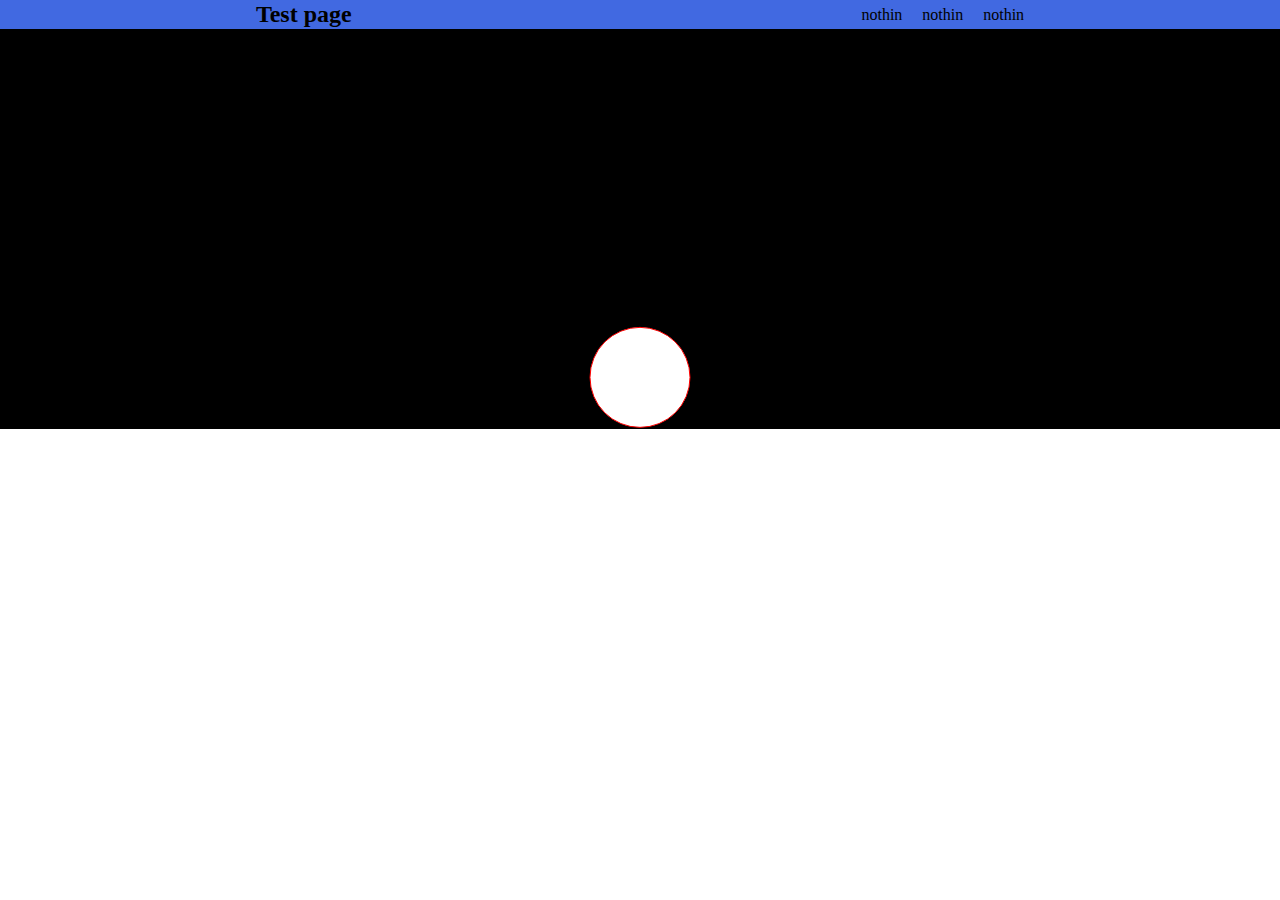
==== html/index.html @ acdc7d90 "colocando pastas: html e js" ====
<!DOCTYPE html>
<html lang="pt-BR">
  <head>
    <meta charset="UTF-8" />
    <meta http-equiv="X-UA-Compatible" content="IE=edge" />
    <meta
      name="viewport"
      content="width=device-width, initial-scale=1.0, maximum-scale=1.0"
    />
    <title>test of my libs</title>

    <style>
      * {
        padding: 0;
        margin: 0;
        box-sizing: border-box;

        color: black;
        text-decoration: none;
      }

      header {
        display: flex;

        align-items: center;
        justify-content: space-around;

        background: royalblue;

        max-width: 100vw;
        width: 100%;
        padding: 1px;
      }

      nav {
        display: flex;
        gap: 20px;
      }

      #canvas-demostration {
        width: 100%;
        height: 400px;
      }
    </style>
  </head>

  <body>
    <header>
      <div>
        <h2>Test page</h2>
      </div>
      <div>
        <nav>
          <a href="#">nothin</a>
          <a href="#">nothin</a>
          <a href="#">nothin</a>
        </nav>
      </div>
    </header>

    <main>
      <section id="canvas-demostration"></section>
    </main>

    <script type="module" src="../js/index.js">

    </script>
  </body>
</html>
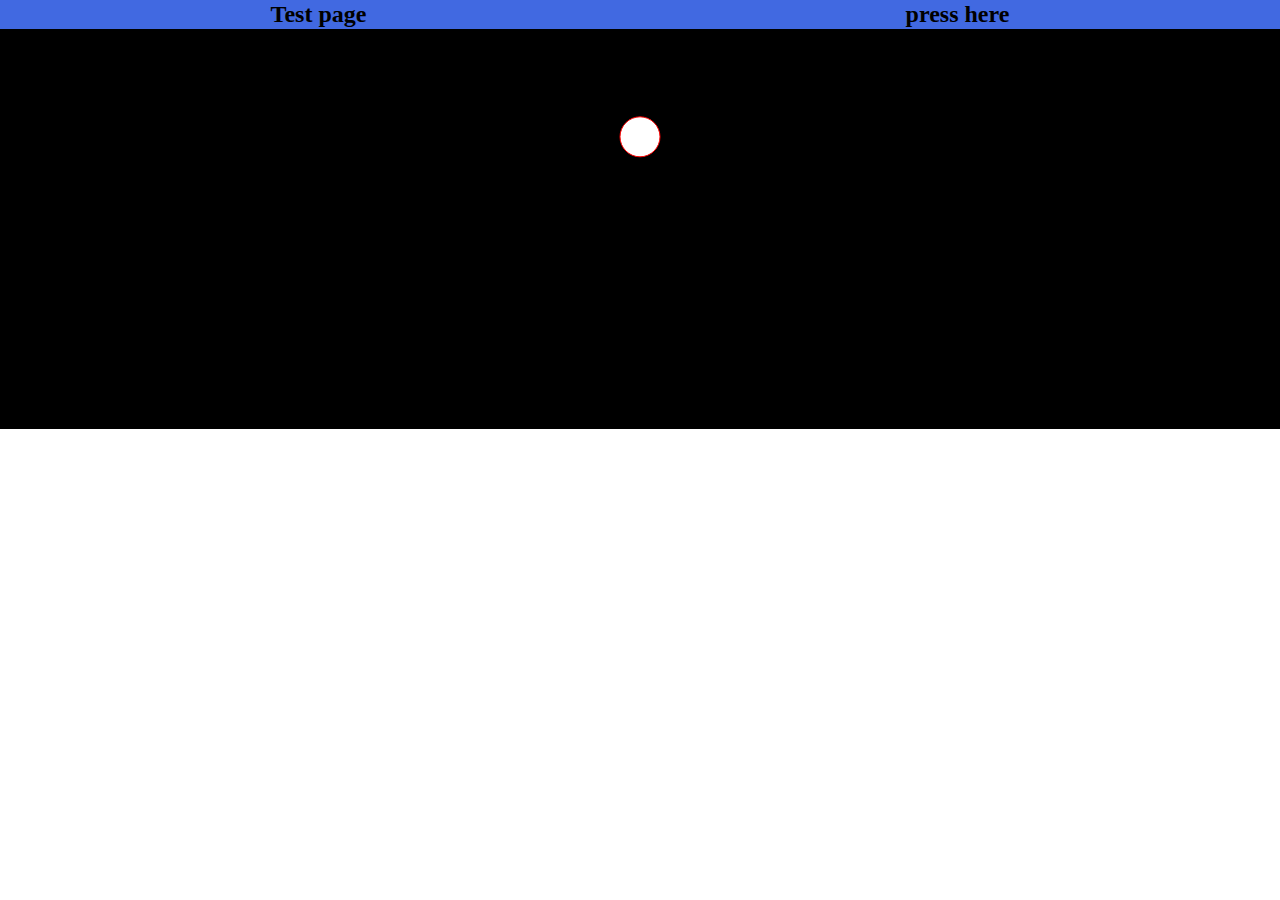
==== commit a51d176f: "dando uma polida na classe DrawWork e Vector" ====
--- a/html/index.html
+++ b/html/index.html
@@ -1,69 +1,91 @@
 <!DOCTYPE html>
 <html lang="pt-BR">
-  <head>
-    <meta charset="UTF-8" />
-    <meta http-equiv="X-UA-Compatible" content="IE=edge" />
-    <meta
-      name="viewport"
-      content="width=device-width, initial-scale=1.0, maximum-scale=1.0"
-    />
-    <title>test of my libs</title>
 
-    <style>
-      * {
-        padding: 0;
-        margin: 0;
-        box-sizing: border-box;
+<head>
+  <meta charset="UTF-8" />
+  <meta http-equiv="X-UA-Compatible" content="IE=edge" />
+  <meta name="viewport" content="width=device-width, initial-scale=1.0, maximum-scale=1.0" />
+  <title>test of my libs</title>
 
-        color: black;
-        text-decoration: none;
-      }
+  <style>
+    * {
+      padding: 0;
+      margin: 0;
+      box-sizing: border-box;
 
-      header {
-        display: flex;
+      color: black;
+      text-decoration: none;
+    }
 
-        align-items: center;
-        justify-content: space-around;
+    header {
+      display: flex;
 
-        background: royalblue;
+      align-items: center;
+      align-content: center;
+      justify-content: space-around;
 
-        max-width: 100vw;
-        width: 100%;
-        padding: 1px;
-      }
+      background: royalblue;
 
-      nav {
-        display: flex;
-        gap: 20px;
-      }
+      max-width: 100vw;
+      width: 100%;
+      padding: 1px;
+    }
 
-      #canvas-demostration {
-        width: 100%;
-        height: 400px;
-      }
-    </style>
-  </head>
+    nav {
+      position: absolute;
+      top: 30.5px;
+      right: 0;
+      background-color: grey;
 
-  <body>
-    <header>
-      <div>
-        <h2>Test page</h2>
-      </div>
-      <div>
-        <nav>
-          <a href="#">nothin</a>
-          <a href="#">nothin</a>
-          <a href="#">nothin</a>
-        </nav>
-      </div>
-    </header>
+      text-align: center;
+      overflow: hidden;
 
-    <main>
-      <section id="canvas-demostration"></section>
-    </main>
+      transition: height .5s ease-in-out;
+    }
 
-    <script type="module" src="../js/index.js">
+    nav:not(.active) {
+      display: none;
+    }
 
-    </script>
-  </body>
-</html>
+    nav a {
+      display: block;
+      width: 100vw;
+
+      background: lightgrey;
+
+      padding: 7px 0;
+      margin-bottom: 5px;
+    }
+
+    #canvas-demostration {
+      width: 100%;
+      height: 400px;
+    }
+  </style>
+</head>
+
+<body>
+  <header>
+    <div>
+      <h2>Test page</h2>
+    </div>
+    <div>
+      <h2>press here</h2>
+      <nav class="navigator">
+        <a href="#">nothin</a>
+        <a href="#">nothin</a>
+        <a href="#">nothin</a>
+      </nav>
+    </div>
+  </header>
+
+  <main>
+    <section id="canvas-demostration"></section>
+  </main>
+
+  <script type="module" src="../js/index.js">
+
+  </script>
+</body>
+
+</html>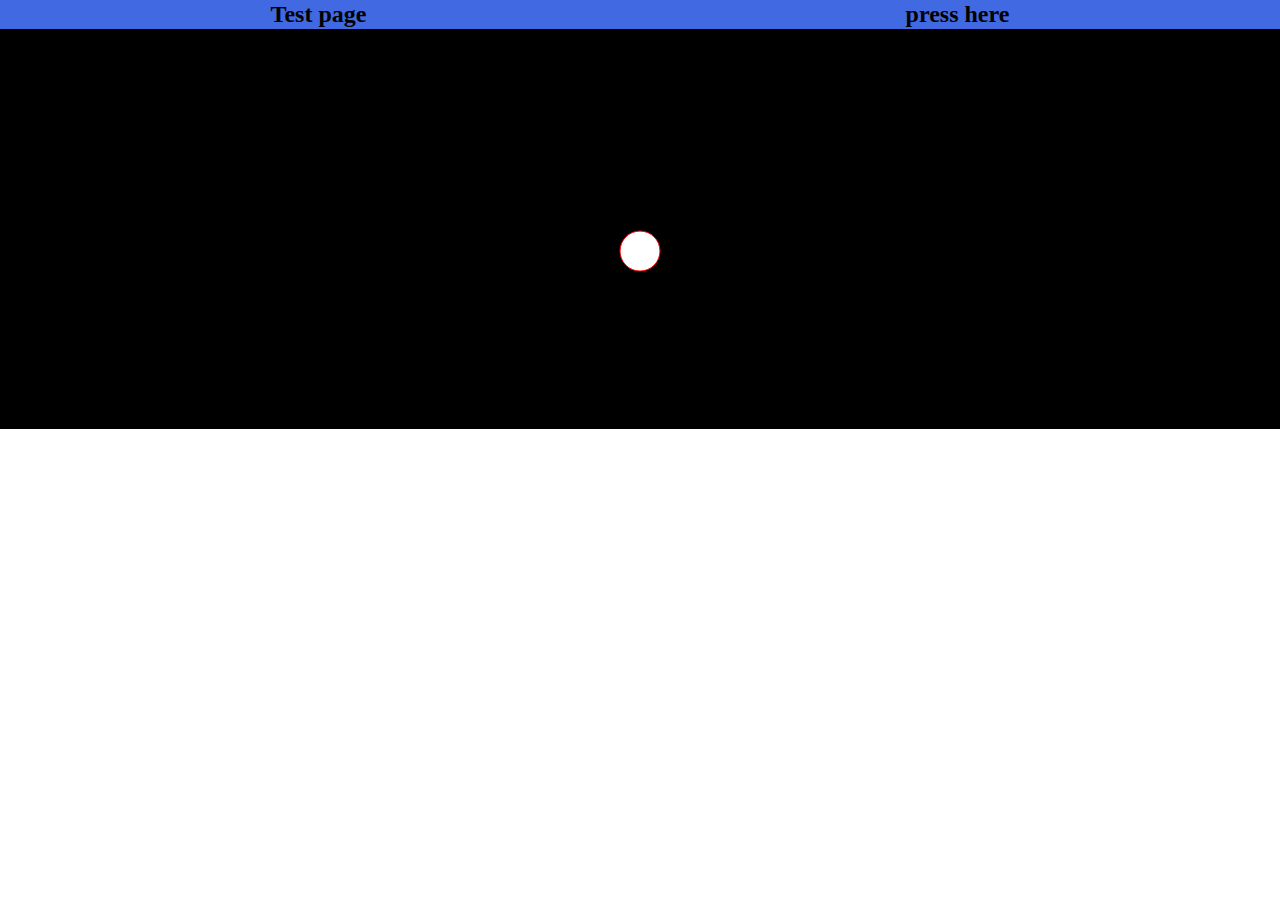
==== commit d8d4d7b4: "dando uma melhorada nas classes: Vector, Effects e DrawWoks" ====
--- a/html/index.html
+++ b/html/index.html
@@ -32,20 +32,16 @@
     }
 
     nav {
+      display: none;
       position: absolute;
-      top: 30.5px;
+      top: 29px;
       right: 0;
       background-color: grey;
 
       text-align: center;
-      overflow: hidden;
-
-      transition: height .5s ease-in-out;
     }
 
-    nav:not(.active) {
-      display: none;
-    }
+   
 
     nav a {
       display: block;
@@ -61,6 +57,8 @@
       width: 100%;
       height: 400px;
     }
+
+    
   </style>
 </head>
 
@@ -70,7 +68,7 @@
       <h2>Test page</h2>
     </div>
     <div>
-      <h2>press here</h2>
+      <h2 id="top">press here</h2>
       <nav class="navigator">
         <a href="#">nothin</a>
         <a href="#">nothin</a>
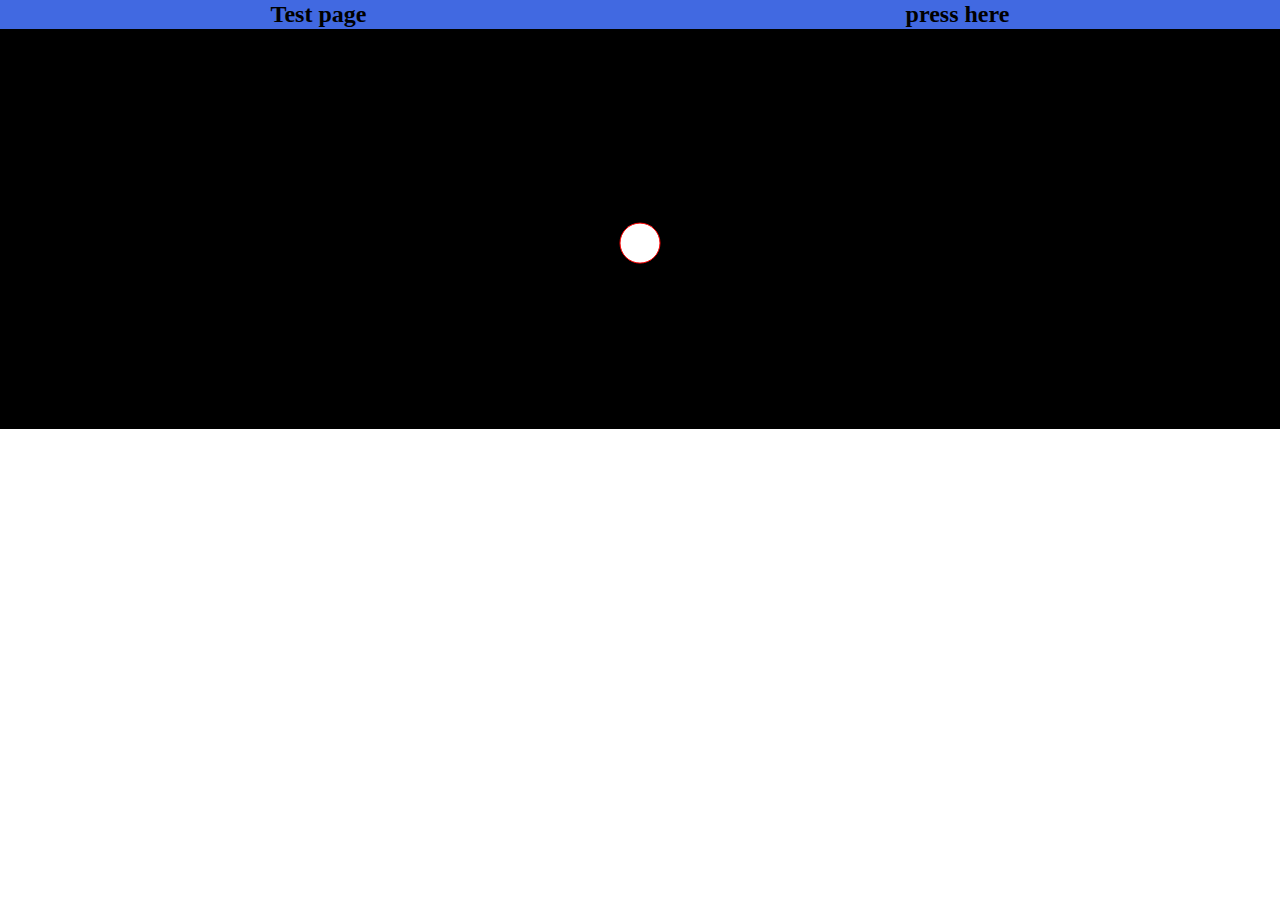
==== commit 277c4d01: "trocando single Element da classe Effects para um Array de Elements" ====
--- a/html/index.html
+++ b/html/index.html
@@ -68,7 +68,7 @@
       <h2>Test page</h2>
     </div>
     <div>
-      <h2 id="top">press here</h2>
+      <h2 id="slide-menu">press here</h2>
       <nav class="navigator">
         <a href="#">nothin</a>
         <a href="#">nothin</a>
